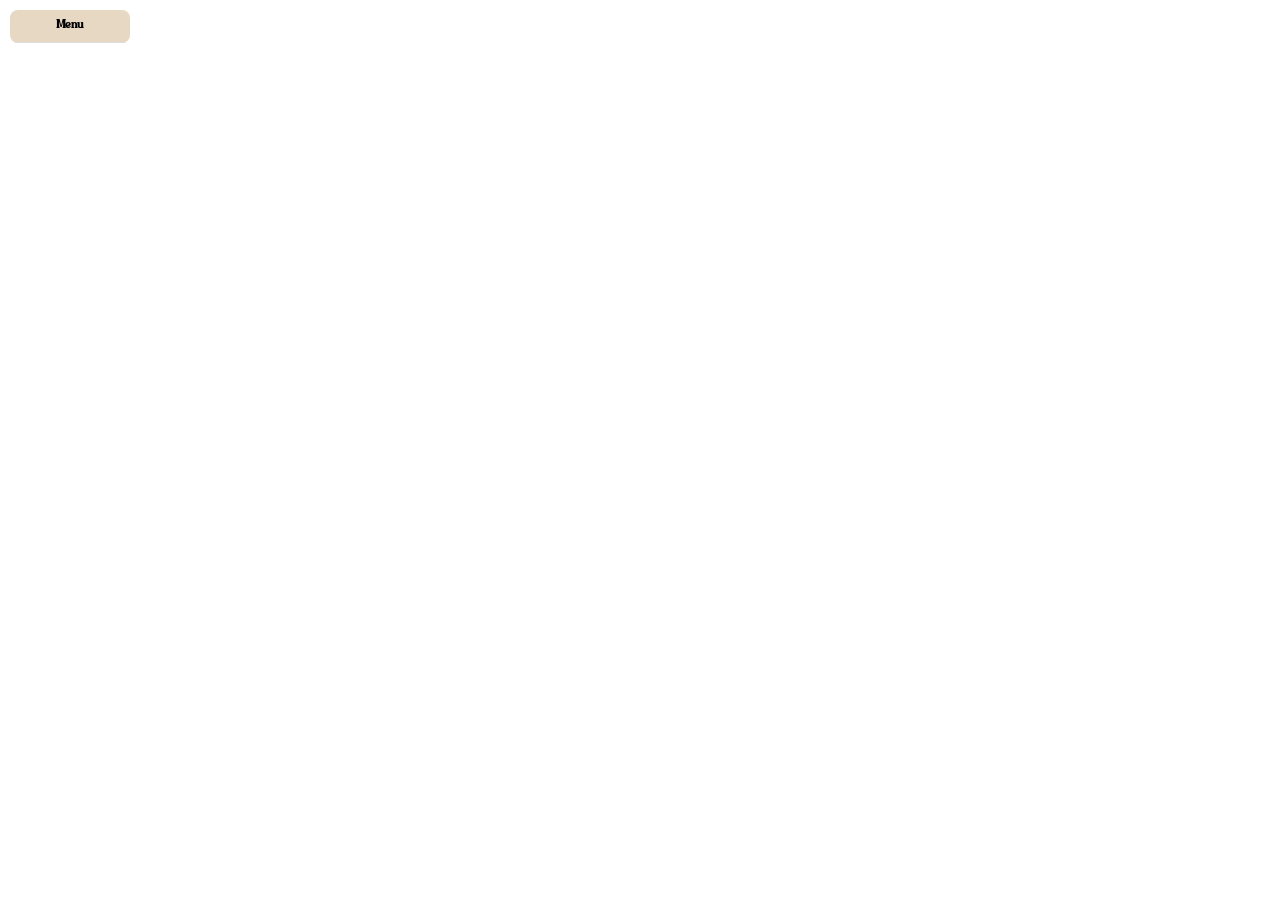
==== colorado/index.html @ bec158c5 "Add files via upload" ====
<!DOCTYPE html>
<html lang="en">
<head>
  <meta charset="utf-8">
  <meta name="viewport" content="width=device-width, initial-scale=1.0">
  <title>Hawaii Map</title>
  <meta http-equiv="refresh" content="0; url=../map.html?map=hawaii">
  <link rel="canonical" href="../map.html?map=hawaii">
</head>
<body>
  <p>Opening the Hawaii map… <a href="../map.html?map=hawaii">Open manually</a>.</p>
  <script>
    window.location.replace('../map.html?map=hawaii');
  </script>
</body>
</html>
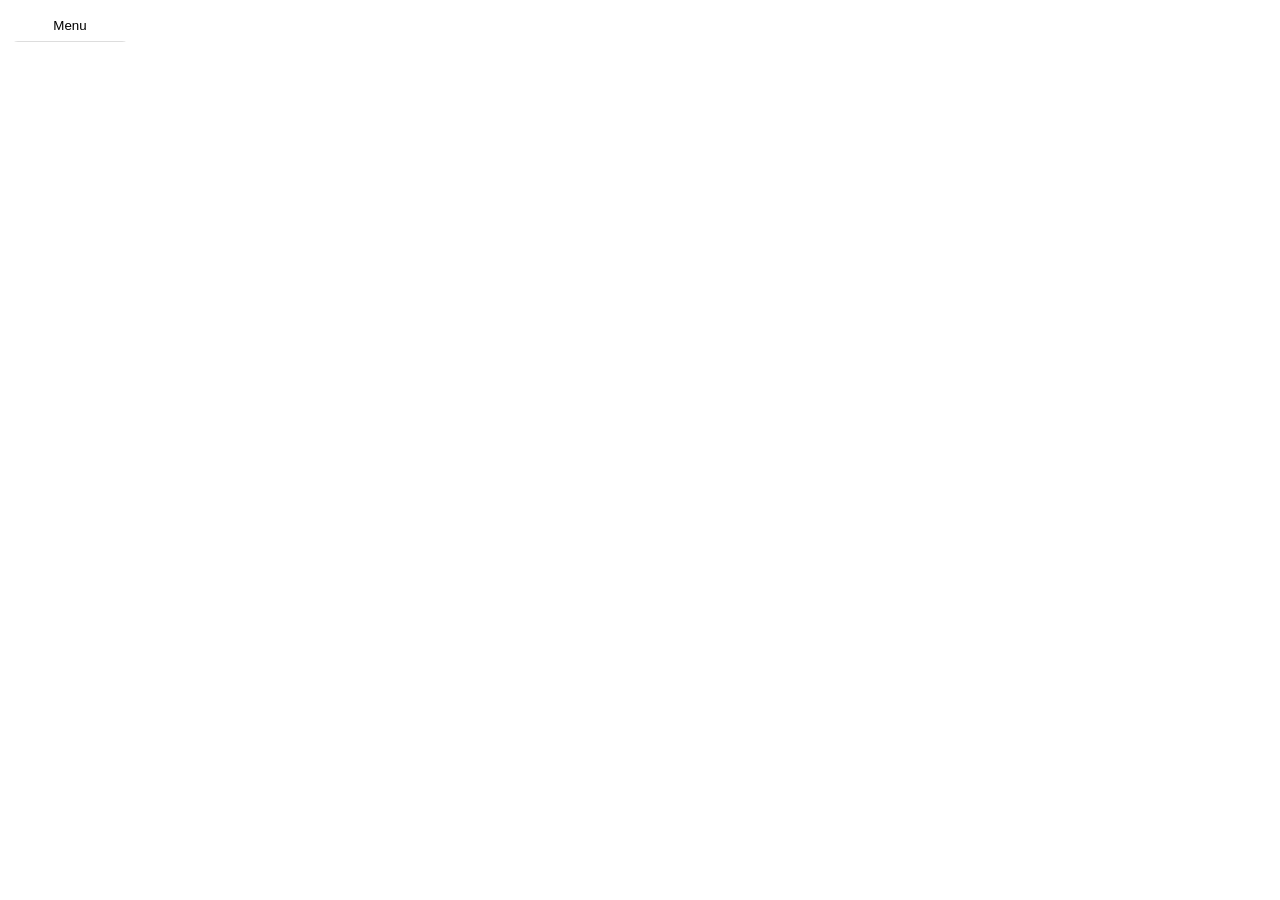
==== commit dad7952b: "Update index.html" ====
--- a/colorado/index.html
+++ b/colorado/index.html
@@ -3,14 +3,14 @@
 <head>
   <meta charset="utf-8">
   <meta name="viewport" content="width=device-width, initial-scale=1.0">
-  <title>Hawaii Map</title>
-  <meta http-equiv="refresh" content="0; url=../map.html?map=hawaii">
-  <link rel="canonical" href="../map.html?map=hawaii">
+  <title>Colorado Map</title>
+  <meta http-equiv="refresh" content="0; url=../map.html?map=colorado">
+  <link rel="canonical" href="../map.html?map=colorado">
 </head>
 <body>
-  <p>Opening the Hawaii map… <a href="../map.html?map=hawaii">Open manually</a>.</p>
+  <p>Opening the Colorado map… <a href="../map.html?map=colorado">Open manually</a>.</p>
   <script>
-    window.location.replace('../map.html?map=hawaii');
+    window.location.replace('../map.html?map=colorado');
   </script>
 </body>
 </html>
